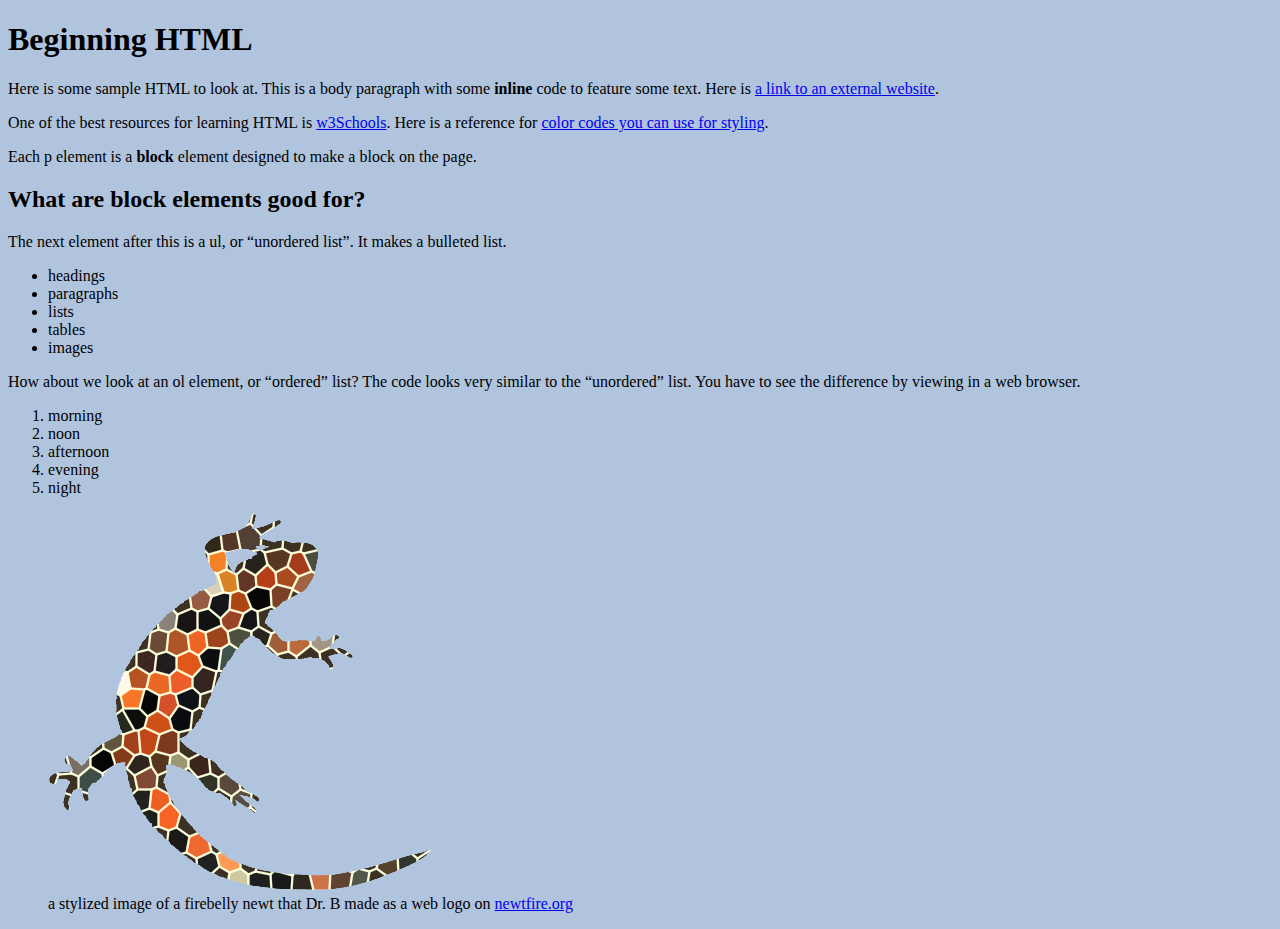
==== docs/index.html @ 7b026e5f "adding docs" ====
<!DOCTYPE html>
<html xmlns="http://www.w3.org/1999/xhtml">
    <!-- Try opening this file on your local computer in a web browser (Firefox, Chrome, etc). 
     * On Windows, go to the browser and type control + o and browse to find this file to open it.
     * On Mac, go to the browser and type command + o and browse to find this file to open it. 
     Look for the text in the <title> element in the tab above the browser search bar. Do you see it? 
    -->
    <head>
        <!-- What's in the <head> element is a "meta" area not for display. 
            It holds important information about the website's contents.
            The text inside the <title> element does show in the top tab of a web browser. 
             The <head> is where we will include info about styling the site, too. -->
        <title>Starter HTML</title>
        <meta charset="UTF-8" />
        <meta name="viewport" content="width=device-width, initial-scale=1.0" />
        <!-- Here is a place where we can add a little styling code called CSS to this page. 
            I used it to apply a background color to the body element.
        -->
        <style>
            body {
                background: LightSteelBlue;
            }
          </style>
    </head>
    <body>
        <!-- CONTENT FOR DISPLAY. The <body> element holds the content we see in the display window on the web browser.-->
        <h1>Beginning HTML</h1>
        <p>Here is some sample HTML to look at. This is a body paragraph with some
                <strong>inline</strong> code to feature some text. Here is <a
                href="https://behrend.psu.edu/penn-state-behrend">a link to an external
            website</a>.</p>
        <p>One of the best resources for learning HTML is <a href="https://www.w3schools.com/html/default.asp">w3Schools</a>. 
            Here is a reference for <a href="https://htmlcolorcodes.com/">color codes you can use for styling</a>.</p>
        <p>Each p element is a <strong>block</strong> element designed to make a block on the
            page.</p>
        <h2>What are block elements good for?</h2>
        <p>The next element after this is a ul, or <q>unordered list</q>. It makes a bulleted list.</p>
        <ul>
            <li>headings</li>
            <li>paragraphs</li>
            <li>lists</li>
            <li>tables</li>
            <li>images</li>
        </ul>
        
        <p>How about we look at an ol element, or <q>ordered</q> list? The code looks very similar to the <q>unordered</q> list. 
            You have to see the difference by viewing in a web browser.</p>
        <ol>
            <li>morning</li>
            <li>noon</li>
            <li>afternoon</li>
            <li>evening</li>
            <li>night</li>
        </ol>
        <figure>
            <img src="images/newt-mosaic4.png"/>
            <figcaption>a stylized image of a firebelly newt that Dr. B made as a web logo on <a href="https://newtfire.org">newtfire.org</a></figcaption>
        </figure> 
    </body>
</html>
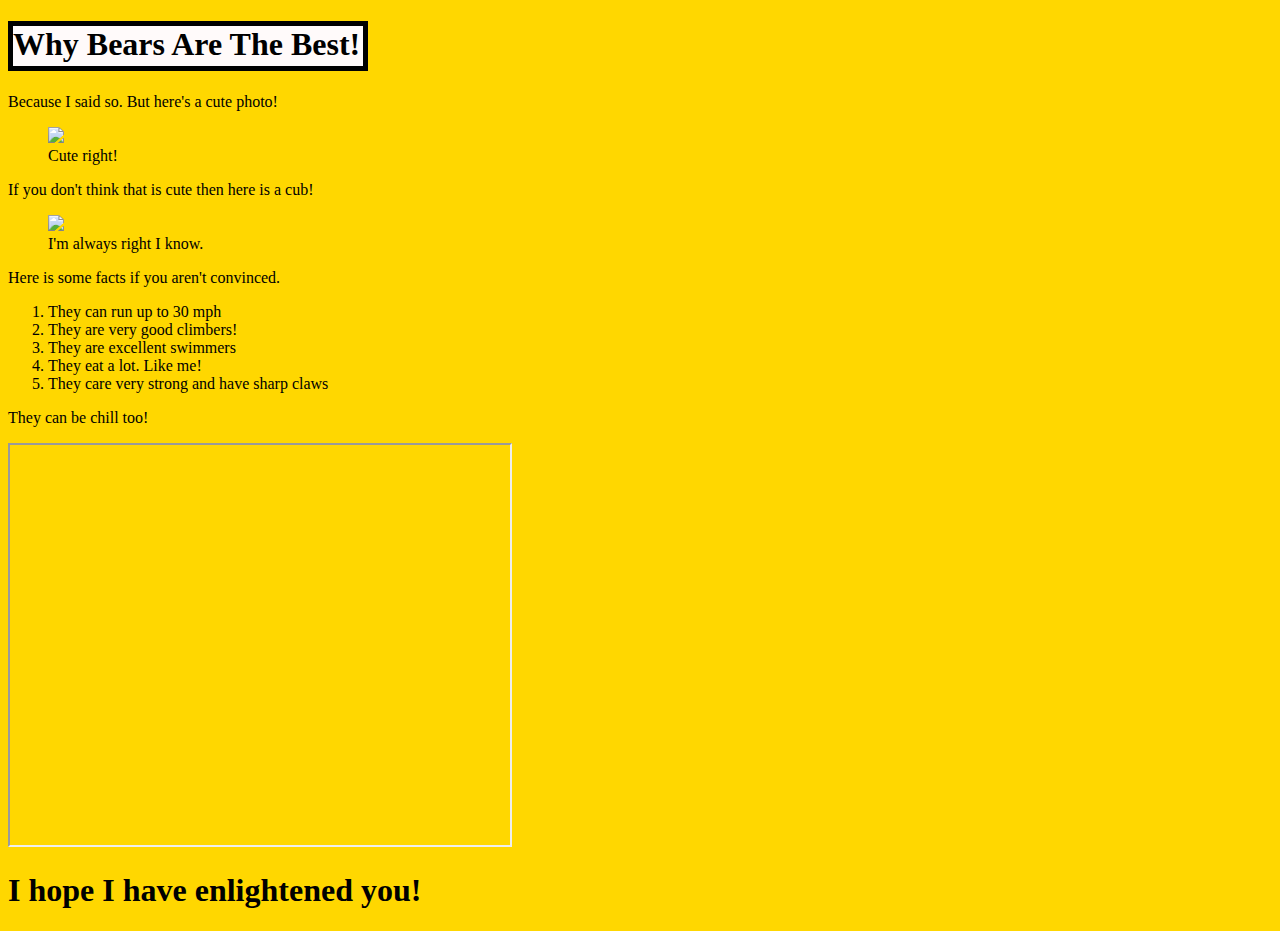
==== commit f1b50f74: "changed website" ====
--- a/docs/index.html
+++ b/docs/index.html
@@ -10,7 +10,7 @@
             It holds important information about the website's contents.
             The text inside the <title> element does show in the top tab of a web browser. 
              The <head> is where we will include info about styling the site, too. -->
-        <title>Starter HTML</title>
+        <title>Bears are the best</title>
         <meta charset="UTF-8" />
         <meta name="viewport" content="width=device-width, initial-scale=1.0" />
         <!-- Here is a place where we can add a little styling code called CSS to this page. 
@@ -18,43 +18,47 @@
         -->
         <style>
             body {
-                background: LightSteelBlue;
+                background: Gold;
             }
+            .headingTextbox {
+                height: 40px;
+                width: 350px;
+                background: Snow;
+                border: 5px solid black;
+                }
+                .paraTextbox {
+                height: 20px;
+                width: 1000px;
+                padding: 10px -10px 10px 10px;
+                background: Snow;
+                border: 2px solid black;
           </style>
     </head>
     <body>
         <!-- CONTENT FOR DISPLAY. The <body> element holds the content we see in the display window on the web browser.-->
-        <h1>Beginning HTML</h1>
-        <p>Here is some sample HTML to look at. This is a body paragraph with some
-                <strong>inline</strong> code to feature some text. Here is <a
-                href="https://behrend.psu.edu/penn-state-behrend">a link to an external
-            website</a>.</p>
-        <p>One of the best resources for learning HTML is <a href="https://www.w3schools.com/html/default.asp">w3Schools</a>. 
-            Here is a reference for <a href="https://htmlcolorcodes.com/">color codes you can use for styling</a>.</p>
-        <p>Each p element is a <strong>block</strong> element designed to make a block on the
-            page.</p>
-        <h2>What are block elements good for?</h2>
-        <p>The next element after this is a ul, or <q>unordered list</q>. It makes a bulleted list.</p>
-        <ul>
-            <li>headings</li>
-            <li>paragraphs</li>
-            <li>lists</li>
-            <li>tables</li>
-            <li>images</li>
-        </ul>
-        
-        <p>How about we look at an ol element, or <q>ordered</q> list? The code looks very similar to the <q>unordered</q> list. 
-            You have to see the difference by viewing in a web browser.</p>
+        <h1 class="headingTextbox">Why Bears Are The Best!</h1>
+        <p> Because I said so. But here's a cute photo!</p>
+        <figure>
+            <img src="images/happyBear.webp"/>
+            <figcaption>Cute right!</figcaption>
+        </figure>
+        <p>If you don't think that is cute then here is a cub!</p>
+        <figure>
+            <img src="images/bearCubOnTree.jpg"/>
+                <figcaption>I'm always right I know.</figcaption>
+        </figure>
+        <p>Here is some facts if you aren't convinced.</p>
         <ol>
-            <li>morning</li>
-            <li>noon</li>
-            <li>afternoon</li>
-            <li>evening</li>
-            <li>night</li>
+            <li>They can run up to 30 mph</li>
+            <li>They are very good climbers!</li>
+            <li>They are excellent swimmers</li>
+            <li>They eat a lot. Like me!</li>
+            <li>They care very strong and have sharp claws</li>
         </ol>
-        <figure>
-            <img src="images/newt-mosaic4.png"/>
-            <figcaption>a stylized image of a firebelly newt that Dr. B made as a web logo on <a href="https://newtfire.org">newtfire.org</a></figcaption>
-        </figure> 
+        <p>They can be chill too!</p>
+        <iframe width="500" height="400"
+            src="https://www.youtube.com/watch?v=rbE53XUtVw0">
+        </iframe>
+        <h1>I hope I have enlightened you!</h1>
     </body>
 </html>
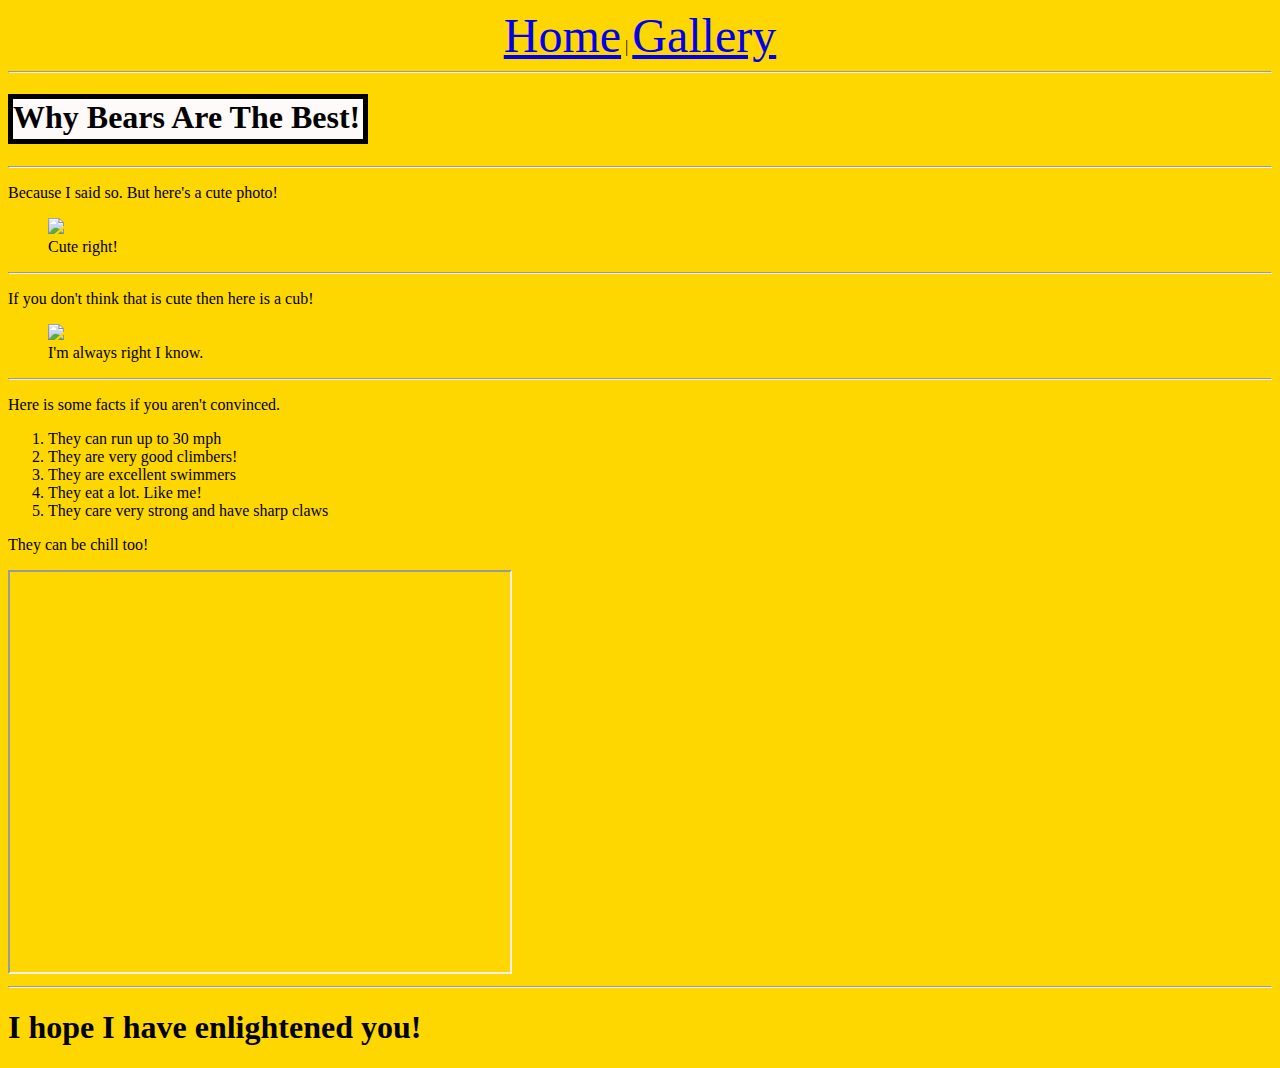
==== commit 55e3f581: "changed page" ====
--- a/docs/index.html
+++ b/docs/index.html
@@ -13,6 +13,7 @@
         <title>Bears are the best</title>
         <meta charset="UTF-8" />
         <meta name="viewport" content="width=device-width, initial-scale=1.0" />
+        <link rel="stylesheet" type = "text/css" href="style.css"/>
         <!-- Here is a place where we can add a little styling code called CSS to this page. 
             I used it to apply a background color to the body element.
         -->
@@ -29,24 +30,39 @@
                 .paraTextbox {
                 height: 20px;
                 width: 1000px;
-                padding: 10px -10px 10px 10px;
                 background: Snow;
                 border: 2px solid black;
+                }
+                img {
+                width: 25%
+                }
+               nav {text-align: center;}
           </style>
     </head>
     <body>
         <!-- CONTENT FOR DISPLAY. The <body> element holds the content we see in the display window on the web browser.-->
+        <nav> 
+            <a href="index.html" style="font-size:300%">Home</a> |
+            <a href="gallery.xhtml" style="font-size:300%">Gallery</a>
+            <a></a>
+            <a></a>
+            <a></a>
+        </nav>
+        <hr></hr>
         <h1 class="headingTextbox">Why Bears Are The Best!</h1>
+        <hr></hr>
         <p> Because I said so. But here's a cute photo!</p>
         <figure>
             <img src="images/happyBear.webp"/>
             <figcaption>Cute right!</figcaption>
         </figure>
+        <hr></hr>
         <p>If you don't think that is cute then here is a cub!</p>
         <figure>
             <img src="images/bearCubOnTree.jpg"/>
                 <figcaption>I'm always right I know.</figcaption>
         </figure>
+        <hr></hr>
         <p>Here is some facts if you aren't convinced.</p>
         <ol>
             <li>They can run up to 30 mph</li>
@@ -59,6 +75,7 @@
         <iframe width="500" height="400"
             src="https://www.youtube.com/watch?v=rbE53XUtVw0">
         </iframe>
+        <hr></hr>
         <h1>I hope I have enlightened you!</h1>
     </body>
 </html>
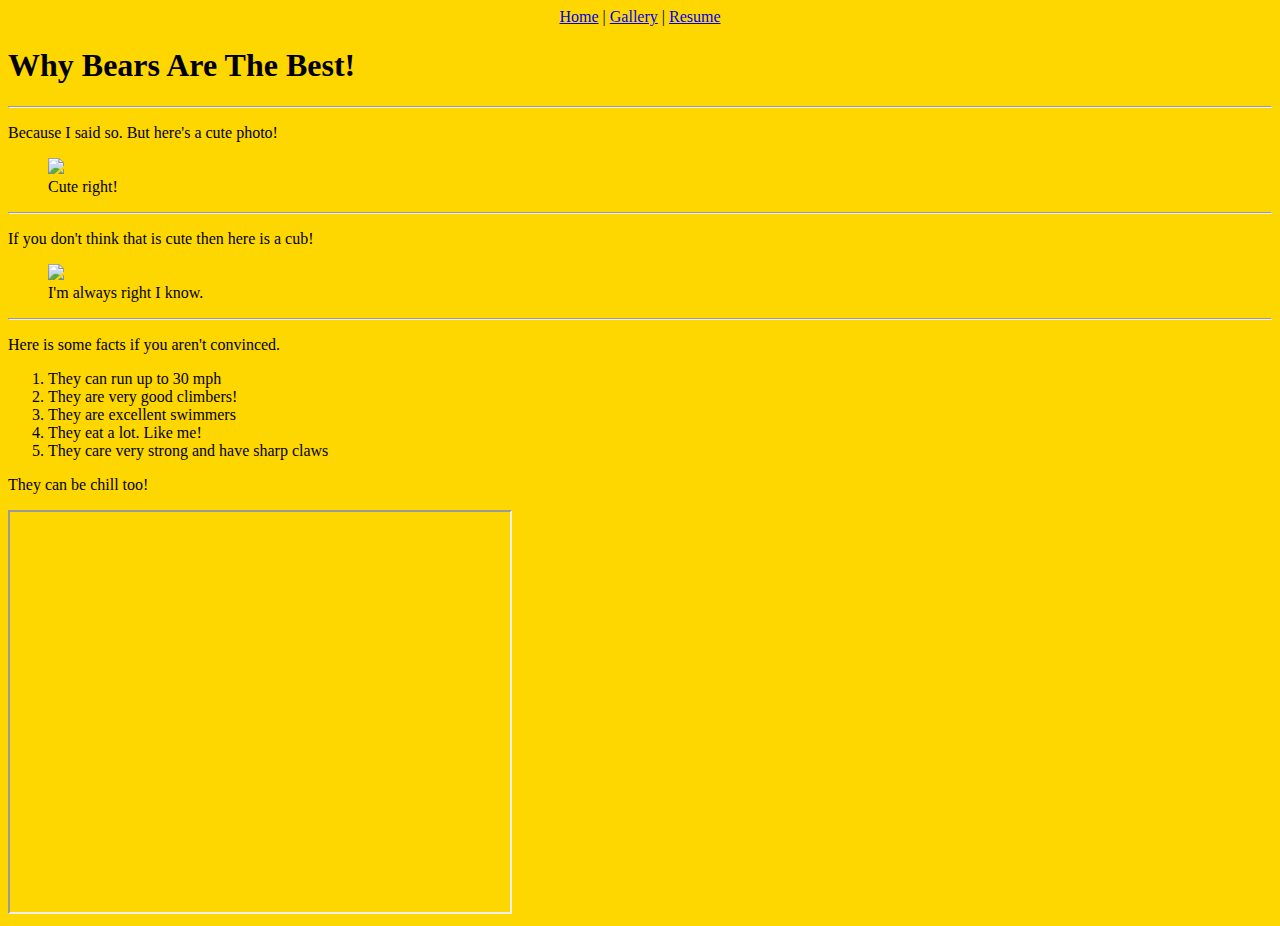
==== commit 6f7c80c8: "please work" ====
--- a/docs/index.html
+++ b/docs/index.html
@@ -1,81 +1,46 @@
 <!DOCTYPE html>
 <html xmlns="http://www.w3.org/1999/xhtml">
-    <!-- Try opening this file on your local computer in a web browser (Firefox, Chrome, etc). 
-     * On Windows, go to the browser and type control + o and browse to find this file to open it.
-     * On Mac, go to the browser and type command + o and browse to find this file to open it. 
-     Look for the text in the <title> element in the tab above the browser search bar. Do you see it? 
-    -->
     <head>
-        <!-- What's in the <head> element is a "meta" area not for display. 
-            It holds important information about the website's contents.
-            The text inside the <title> element does show in the top tab of a web browser. 
-             The <head> is where we will include info about styling the site, too. -->
-        <title>Bears are the best</title>
+        <title>The Bear Cave</title>
         <meta charset="UTF-8" />
         <meta name="viewport" content="width=device-width, initial-scale=1.0" />
-        <link rel="stylesheet" type = "text/css" href="style.css"/>
-        <!-- Here is a place where we can add a little styling code called CSS to this page. 
-            I used it to apply a background color to the body element.
-        -->
-        <style>
-            body {
-                background: Gold;
-            }
-            .headingTextbox {
-                height: 40px;
-                width: 350px;
-                background: Snow;
-                border: 5px solid black;
-                }
-                .paraTextbox {
-                height: 20px;
-                width: 1000px;
-                background: Snow;
-                border: 2px solid black;
-                }
-                img {
-                width: 25%
-                }
-               nav {text-align: center;}
-          </style>
+        <link rel="stylesheet" type="text/css" href="style.css"/>
     </head>
     <body>
-        <!-- CONTENT FOR DISPLAY. The <body> element holds the content we see in the display window on the web browser.-->
         <nav> 
-            <a href="index.html" style="font-size:300%">Home</a> |
-            <a href="gallery.xhtml" style="font-size:300%">Gallery</a>
-            <a></a>
+            <a href="index.html">Home</a> |
+            <a href="gallery.xhtml">Gallery</a> |
+            <a href="The_resume.xhtml">Resume</a>
             <a></a>
             <a></a>
         </nav>
-        <hr></hr>
-        <h1 class="headingTextbox">Why Bears Are The Best!</h1>
-        <hr></hr>
-        <p> Because I said so. But here's a cute photo!</p>
-        <figure>
-            <img src="images/happyBear.webp"/>
-            <figcaption>Cute right!</figcaption>
-        </figure>
-        <hr></hr>
-        <p>If you don't think that is cute then here is a cub!</p>
-        <figure>
-            <img src="images/bearCubOnTree.jpg"/>
-                <figcaption>I'm always right I know.</figcaption>
-        </figure>
-        <hr></hr>
-        <p>Here is some facts if you aren't convinced.</p>
-        <ol>
-            <li>They can run up to 30 mph</li>
-            <li>They are very good climbers!</li>
-            <li>They are excellent swimmers</li>
-            <li>They eat a lot. Like me!</li>
-            <li>They care very strong and have sharp claws</li>
-        </ol>
-        <p>They can be chill too!</p>
-        <iframe width="500" height="400"
-            src="https://www.youtube.com/watch?v=rbE53XUtVw0">
-        </iframe>
-        <hr></hr>
-        <h1>I hope I have enlightened you!</h1>
+        <div class="textBox">
+            <h1>Why Bears Are The Best!</h1>
+            <hr></hr>
+            <p> Because I said so. But here's a cute photo!</p>
+            <figure>
+                <img src="images/happyBear.webp" class="center"/>
+                <figcaption>Cute right!</figcaption>
+            </figure>
+            <hr></hr>
+            <p>If you don't think that is cute then here is a cub!</p>
+            <figure>
+                <img src="images/bearCubOnTree.jpg" class="center"/>
+                    <figcaption>I'm always right I know.</figcaption>
+            </figure>
+            <hr></hr>
+            <p>Here is some facts if you aren't convinced.</p>
+            <ol>
+                <li>They can run up to 30 mph</li>
+                <li>They are very good climbers!</li>
+                <li>They are excellent swimmers</li>
+                <li>They eat a lot. Like me!</li>
+                <li>They care very strong and have sharp claws</li>
+            </ol>
+            <p>They can be chill too!</p>
+            <iframe width="500" height="400" src="https://www.youtube.com/watch?v=rbE53XUtVw0"/>
+            <hr></hr>
+            <h1>I hope I have enlightened you!</h1>
+        </div>
     </body>
 </html>
--- a/docs/style.css
+++ b/docs/style.css
@@ -0,0 +1,19 @@
+body {
+                background: Gold;
+            }
+            .headingTextbox {
+                height: 40px;
+                width: 350px;
+                background: Snow;
+                border: 5px solid black;
+                }
+                .paraTextbox {
+                height: 20px;
+                width: 1000px;
+                background: Snow;
+                border: 2px solid black;
+                }
+                img {
+                width: 25%
+                }
+               nav {text-align: center;}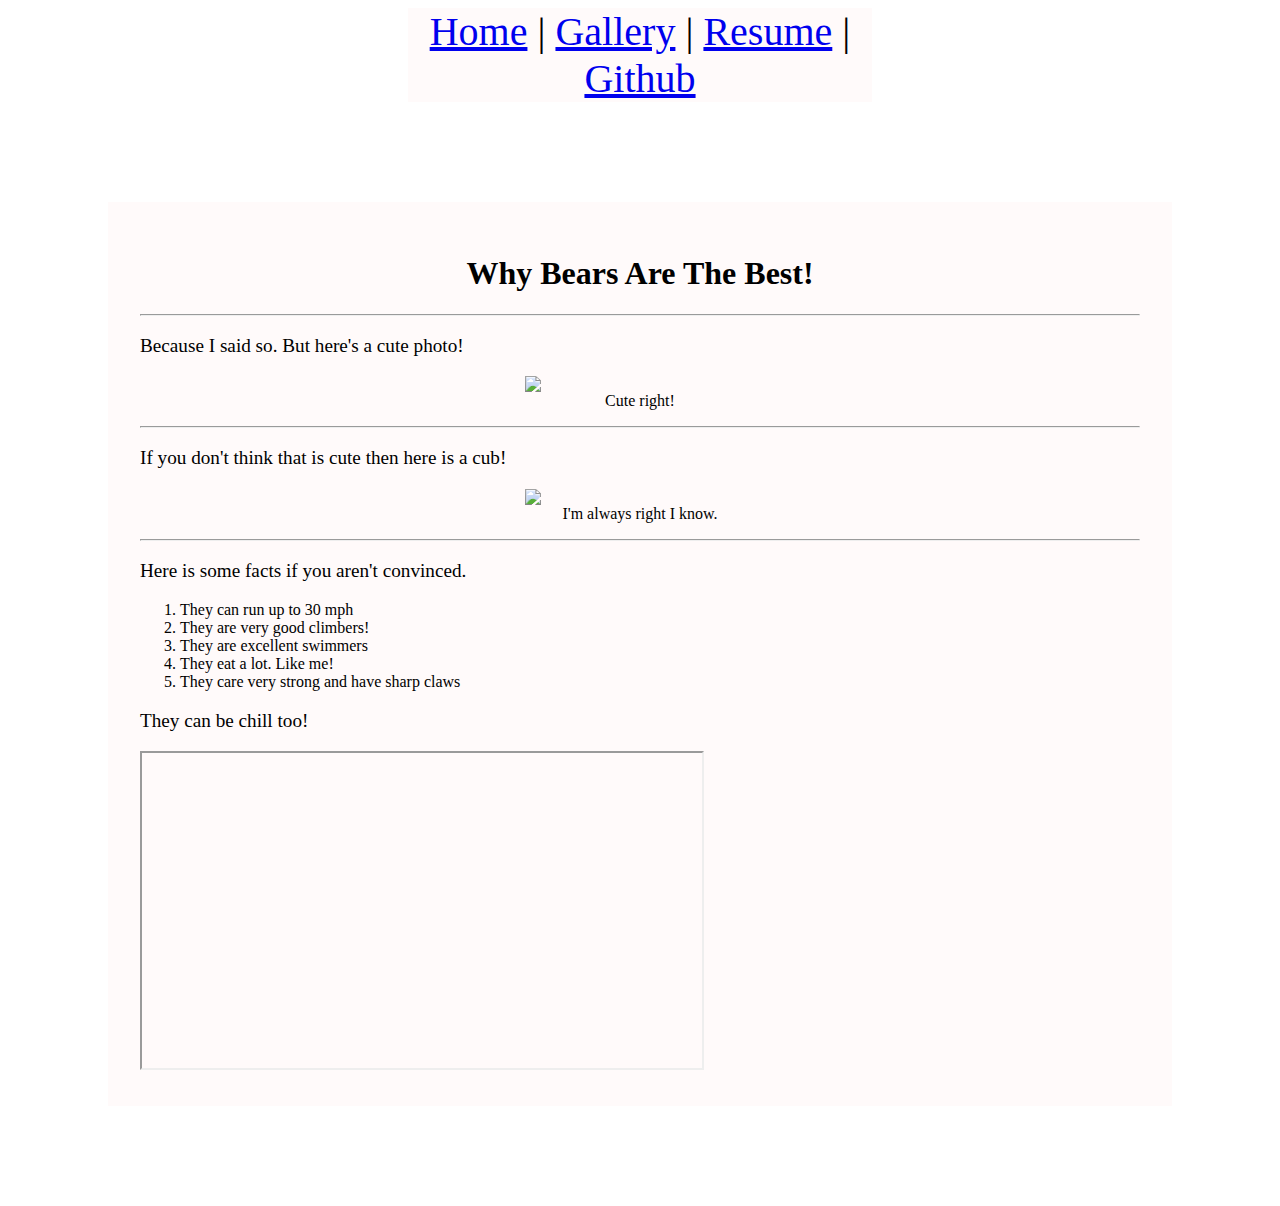
==== commit 1c268e3c: "milestone assignment for textencoding" ====
--- a/docs/index.html
+++ b/docs/index.html
@@ -10,8 +10,8 @@
         <nav> 
             <a href="index.html">Home</a> |
             <a href="gallery.xhtml">Gallery</a> |
-            <a href="The_resume.xhtml">Resume</a>
-            <a></a>
+            <a href="The_resume.xhtml">Resume</a> |
+            <a href="https://github.com/HarrBear37/Portfolio">Github</a>
             <a></a>
         </nav>
         <div class="textBox">
@@ -38,7 +38,9 @@
                 <li>They care very strong and have sharp claws</li>
             </ol>
             <p>They can be chill too!</p>
-            <iframe width="500" height="400" src="https://www.youtube.com/watch?v=rbE53XUtVw0"/>
+            <iframe width="560" height="315" src="https://www.youtube.com/embed/rbE53XUtVw0?si=eWg5CQe5kAwksX3j" 
+                title="YouTube video player" allow="accelerometer; autoplay; clipboard-write; encrypted-media; gyroscope; picture-in-picture; web-share" 
+                referrerpolicy="strict-origin-when-cross-origin" allowfullscreen="allowfullscreen"/>
             <hr></hr>
             <h1>I hope I have enlightened you!</h1>
         </div>
--- a/docs/style.css
+++ b/docs/style.css
@@ -1,19 +1,54 @@
 body {
-                background: Gold;
-            }
-            .headingTextbox {
-                height: 40px;
-                width: 350px;
-                background: Snow;
-                border: 5px solid black;
-                }
-                .paraTextbox {
-                height: 20px;
-                width: 1000px;
-                background: Snow;
-                border: 2px solid black;
-                }
-                img {
-                width: 25%
-                }
-               nav {text-align: center;}+    background-image: url("https://upload.wikimedia.org/wikipedia/commons/thumb/c/c6/Rockymountainnps_%281%29.jpg/1200px-Rockymountainnps_%281%29.jpg");
+    background-attachment: fixed;
+    background-size: cover;
+}
+img {
+    width: 25%;
+}
+img.line {
+    margin-left: 1em;
+    margin-right: 1em;
+}
+img.center {
+    display: block;
+    margin-left: auto;
+    margin-right:auto;
+}
+nav {
+    text-align: center;
+    background-color: Snow;
+    font-size: 250%;
+    margin-left: 400px;
+    margin-right: 400px;
+}
+h1 {
+    text-align: center;
+}
+h2 {
+    text-align: left;
+    font-size: 225%;
+}
+p {
+    font-size: 120%;
+}
+.textBox {
+    background-color: Snow;
+    text-align: left;
+    padding: 2em;
+    margin-block: 100px;
+    margin-left: 100px;
+    margin-right:100px;
+}
+.textBox2 {
+    background-color: Snow;
+    text-align: left;
+    padding: 2em;
+    margin-block: 100px;
+    margin-left: 100px;
+    margin-right:100px;
+    text-align: left;
+}
+figure {
+    text-align: center;
+}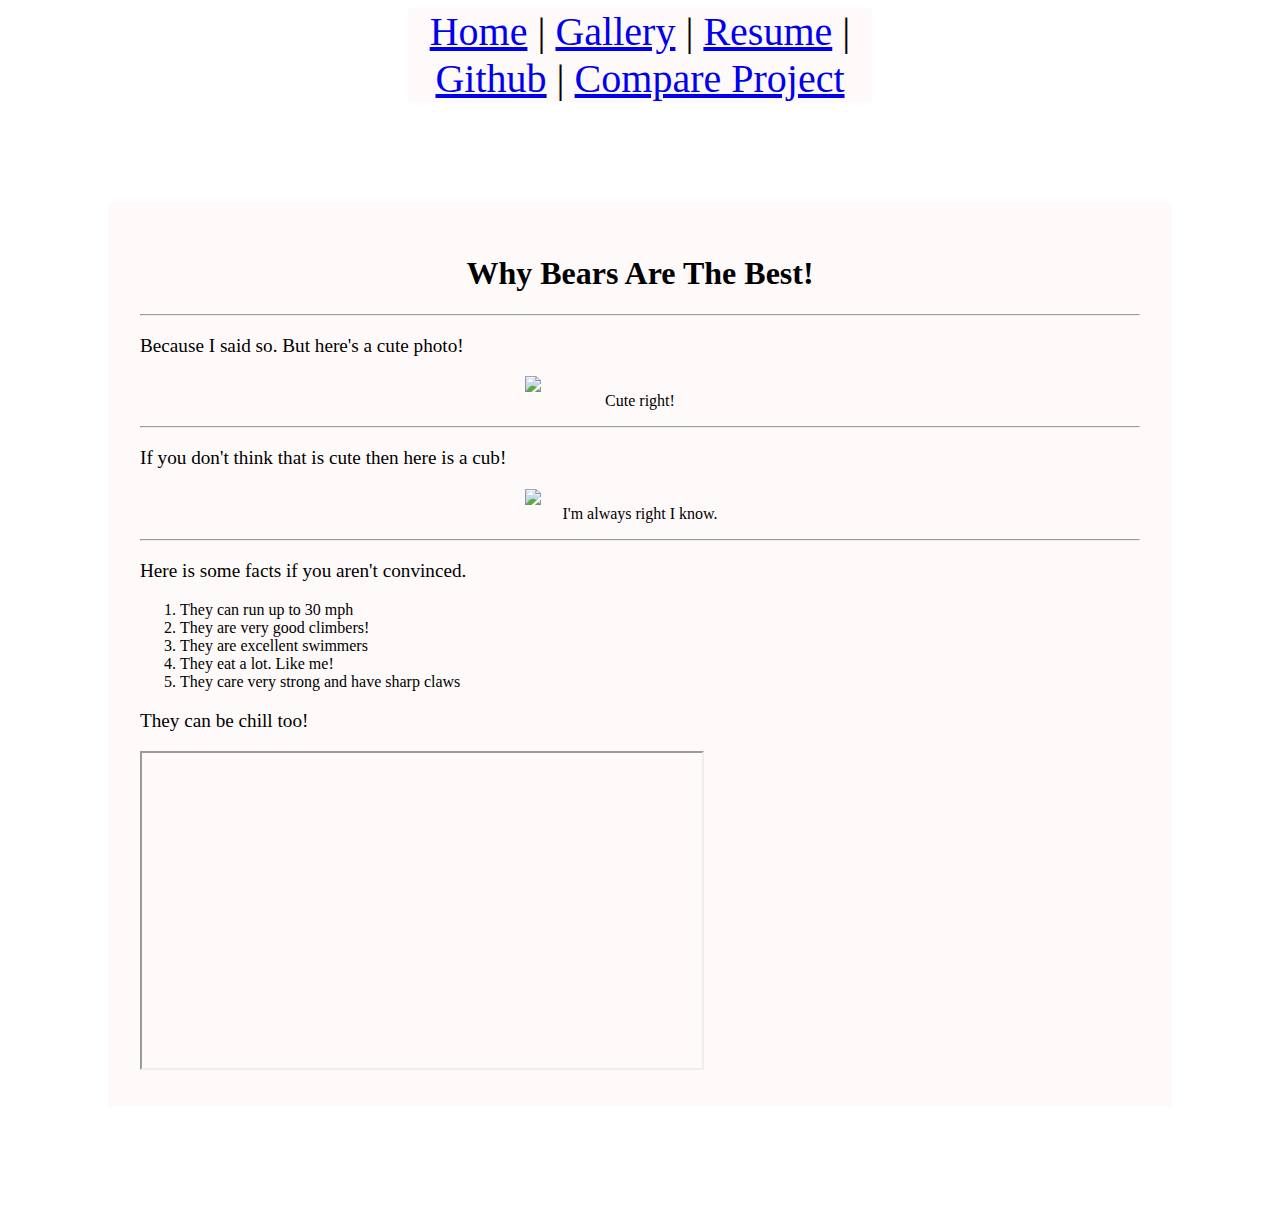
==== commit 4ab73e13: "comparing project" ====
--- a/docs/index.html
+++ b/docs/index.html
@@ -11,8 +11,8 @@
             <a href="index.html">Home</a> |
             <a href="gallery.xhtml">Gallery</a> |
             <a href="The_resume.xhtml">Resume</a> |
-            <a href="https://github.com/HarrBear37/Portfolio">Github</a>
-            <a></a>
+            <a href="https://github.com/HarrBear37/Portfolio">Github</a> |
+            <a href="Compare.xhtml">Compare Project</a>
         </nav>
         <div class="textBox">
             <h1>Why Bears Are The Best!</h1>
--- a/docs/style.css
+++ b/docs/style.css
@@ -1,5 +1,5 @@
 body {
-    background-image: url("https://upload.wikimedia.org/wikipedia/commons/thumb/c/c6/Rockymountainnps_%281%29.jpg/1200px-Rockymountainnps_%281%29.jpg");
+    background-image: url("https://upload.wikimedia.org/wikipedia/commons/thumb/c/c6/Rockymountainnps_%281%29.jpg/1200px-Rockymountainnps_%281%29.jpg"); 
     background-attachment: fixed;
     background-size: cover;
 }
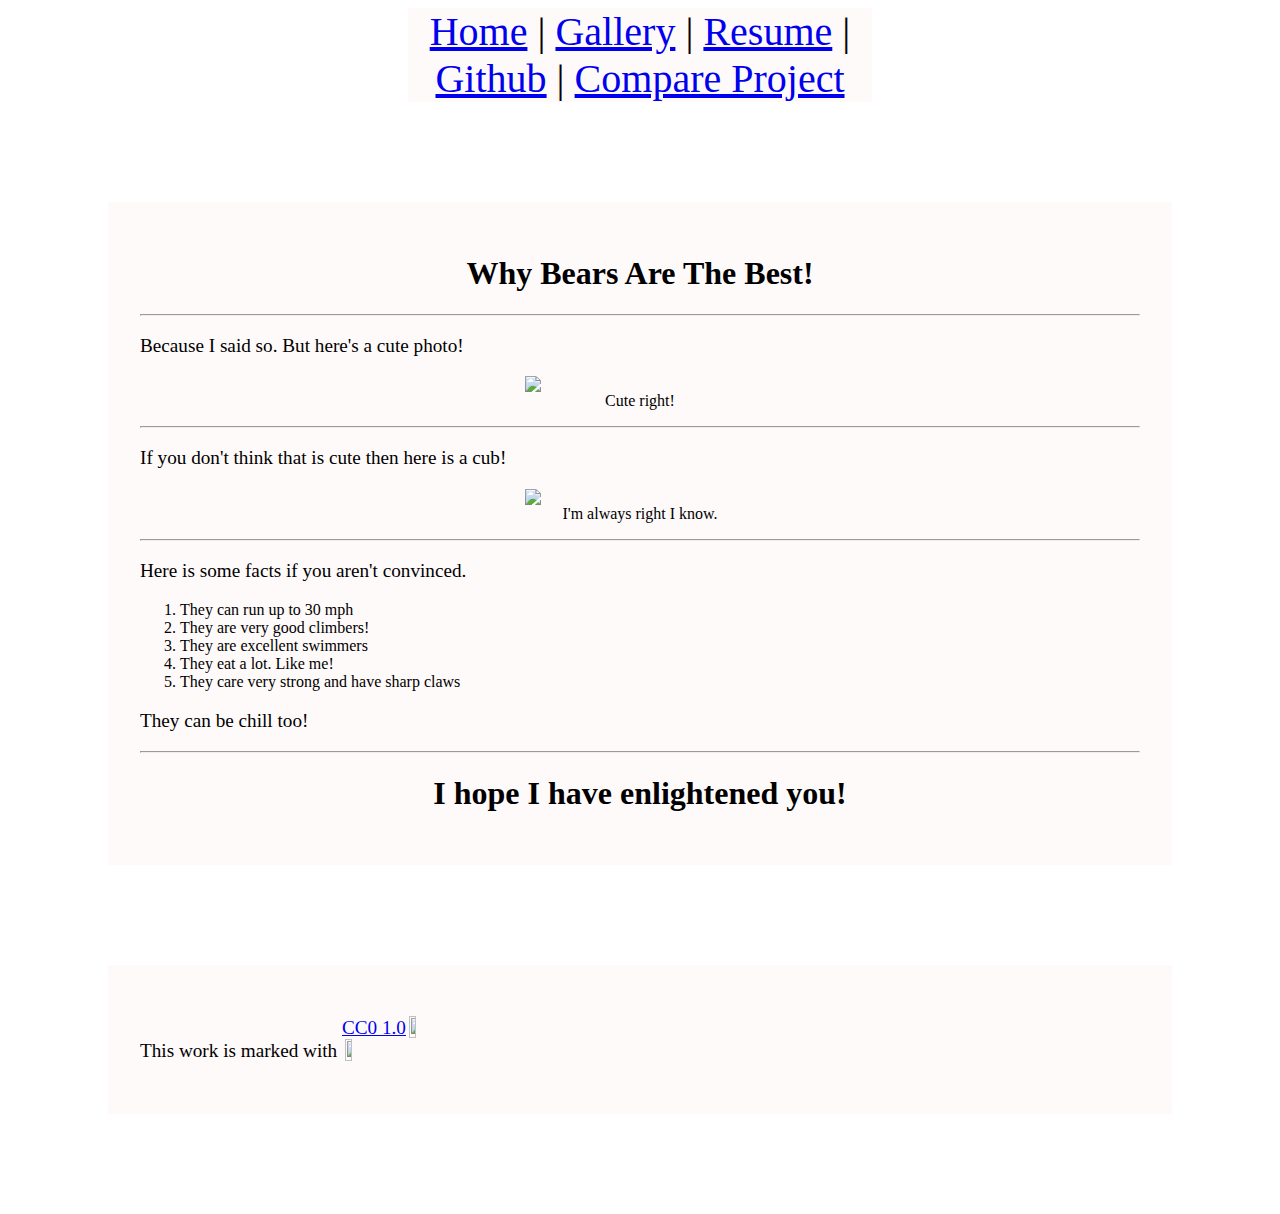
==== commit e8238fc7: "copyright" ====
--- a/docs/index.html
+++ b/docs/index.html
@@ -38,11 +38,11 @@
                 <li>They care very strong and have sharp claws</li>
             </ol>
             <p>They can be chill too!</p>
-            <iframe width="560" height="315" src="https://www.youtube.com/embed/rbE53XUtVw0?si=eWg5CQe5kAwksX3j" 
-                title="YouTube video player" allow="accelerometer; autoplay; clipboard-write; encrypted-media; gyroscope; picture-in-picture; web-share" 
-                referrerpolicy="strict-origin-when-cross-origin" allowfullscreen="allowfullscreen"/>
             <hr></hr>
             <h1>I hope I have enlightened you!</h1>
         </div>
+        <div class="textBox">
+            <p xmlns:cc="http://creativecommons.org/ns#" >This work is marked with <a href="https://creativecommons.org/publicdomain/zero/1.0/?ref=chooser-v1" target="_blank" rel="license noopener noreferrer" style="display:inline-block;">CC0 1.0<img style="height:22px!important;margin-left:3px;vertical-align:text-bottom;" src="https://mirrors.creativecommons.org/presskit/icons/cc.svg?ref=chooser-v1" alt=""/><img style="height:22px!important;margin-left:3px;vertical-align:text-bottom;" src="https://mirrors.creativecommons.org/presskit/icons/zero.svg?ref=chooser-v1" alt=""/></a></p>
+        </div>
     </body>
 </html>
--- a/docs/style.css
+++ b/docs/style.css
@@ -14,6 +14,9 @@
     display: block;
     margin-left: auto;
     margin-right:auto;
+}
+img.fig {
+    width: 75%;
 }
 nav {
     text-align: center;
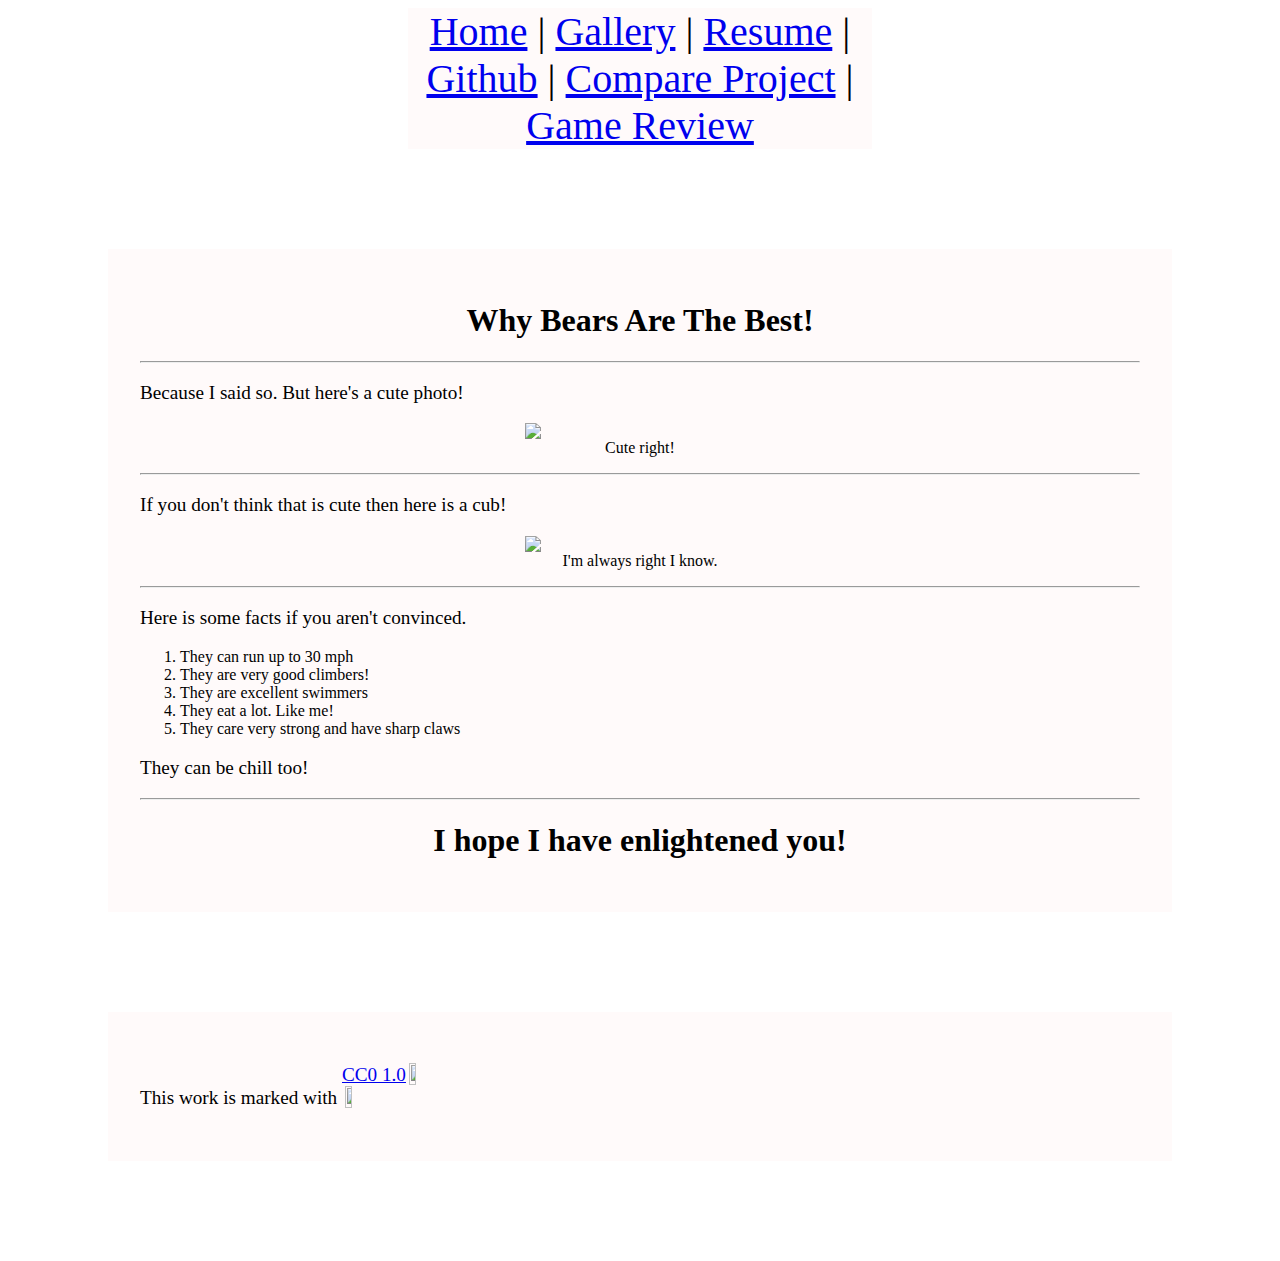
==== commit c2871c7b: "game review" ====
--- a/docs/index.html
+++ b/docs/index.html
@@ -12,7 +12,8 @@
             <a href="gallery.xhtml">Gallery</a> |
             <a href="The_resume.xhtml">Resume</a> |
             <a href="https://github.com/HarrBear37/Portfolio">Github</a> |
-            <a href="Compare.xhtml">Compare Project</a>
+            <a href="Compare.xhtml">Compare Project</a> |
+            <a href="gameReview.html">Game Review</a>
         </nav>
         <div class="textBox">
             <h1>Why Bears Are The Best!</h1>
--- a/docs/style.css
+++ b/docs/style.css
@@ -1,5 +1,10 @@
 body {
     background-image: url("https://upload.wikimedia.org/wikipedia/commons/thumb/c/c6/Rockymountainnps_%281%29.jpg/1200px-Rockymountainnps_%281%29.jpg"); 
+    background-attachment: fixed;
+    background-size: cover;
+}
+body.game{
+    background-image: url("https://t4.ftcdn.net/jpg/01/28/98/53/360_F_128985367_mNdX0b56w6OcgiyUDnZwukpK1bkpfWwI.jpg"); 
     background-attachment: fixed;
     background-size: cover;
 }
@@ -43,8 +48,8 @@
     margin-left: 100px;
     margin-right:100px;
 }
-.textBox2 {
-    background-color: Snow;
+.textBoxGreen {
+    background-color: #32CD32;
     text-align: left;
     padding: 2em;
     margin-block: 100px;
@@ -52,6 +57,41 @@
     margin-right:100px;
     text-align: left;
 }
+.textBoxRed {
+    background-color: #B22222;
+    text-align: left;
+    padding: 2em;
+    margin-block: 100px;
+    margin-left: 100px;
+    margin-right:100px;
+}
+.textBoxBlue{
+    background-color: #6A5ACD;
+    text-align: left;
+    padding: 2em;
+    margin-block: 100px;
+    margin-left: 100px;
+    margin-right:100px;
+}
+.textBoxOrange{
+    background-color: #FFA500;
+    text-align: left;
+    padding: 2em;
+    margin-block: 100px;
+    margin-left: 100px;
+    margin-right:100px;
+}
+.textBoxGrey{
+    background-color: #A9A9A9;
+    text-align: left;
+    padding: 2em;
+    margin-block: 100px;
+    margin-left: 100px;
+    margin-right:100px;
+}
 figure {
     text-align: center;
+}
+hr {
+    color: black;
 }